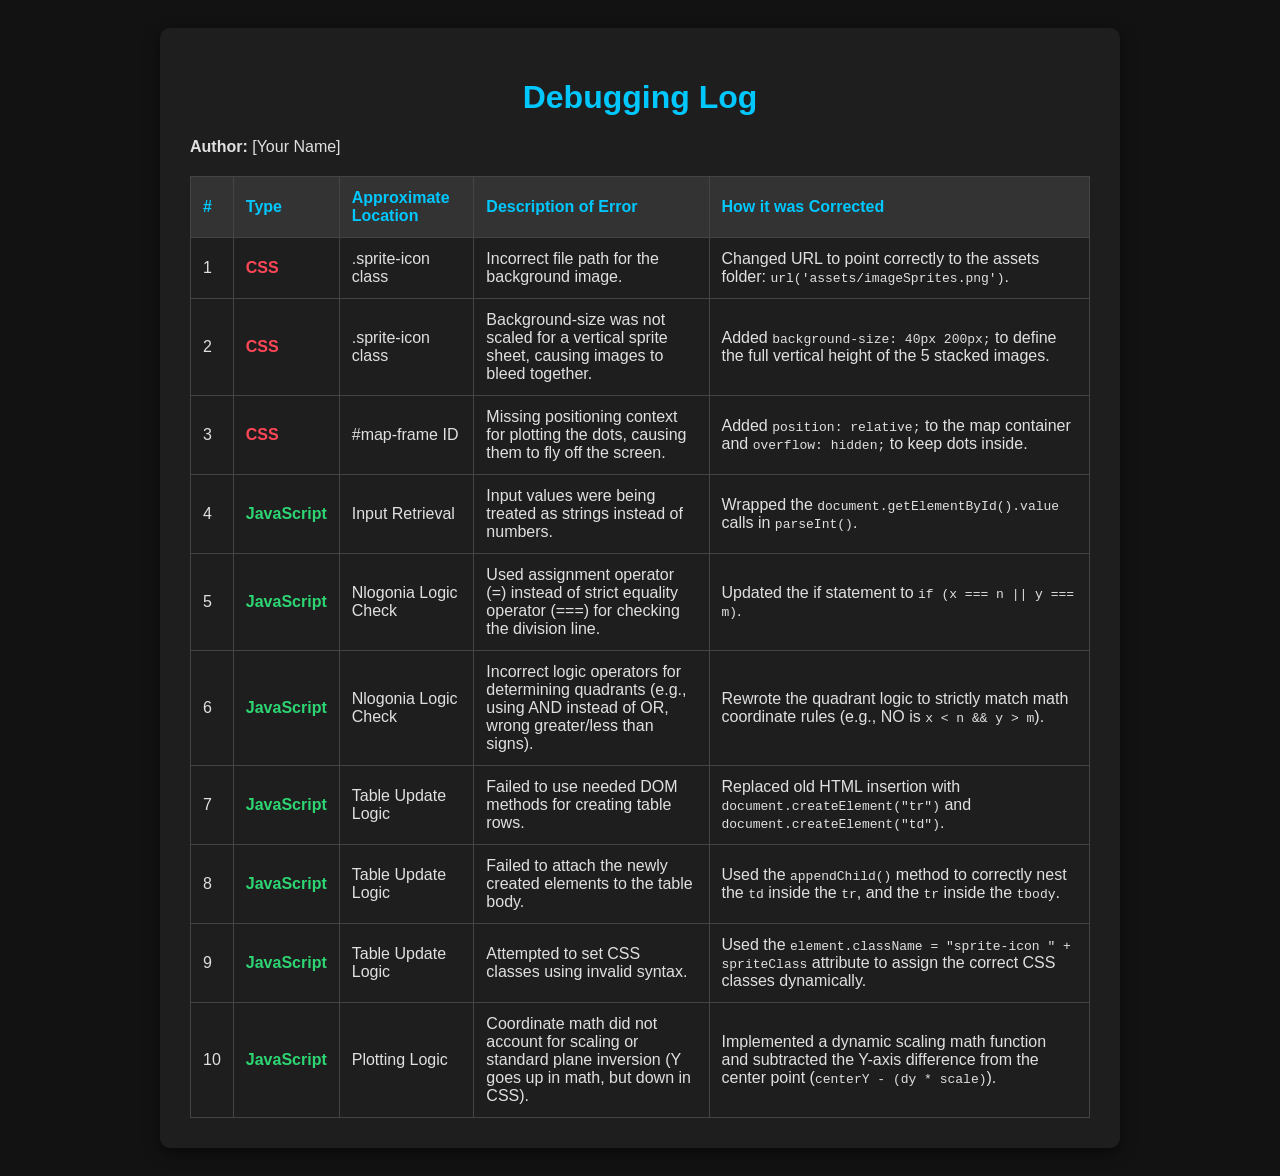
==== public/errorlogs.html @ 42f6f767 "4Q SR-4 Commit 8" ====
<!DOCTYPE html>
<html lang="en">
<head>
    <meta charset="UTF-8">
    <meta name="viewport" content="width=device-width, initial-scale=1.0">
    <title>Error Logs - Renz Edbon A. Catapang</title>
    <style>
        body {
            font-family: sans-serif;
            background-color: #121212;
            color: #e0e0e0;
            padding: 20px;
        }
        .container {
            max-width: 900px;
            margin: 0 auto;
            background: #1e1e1e;
            padding: 30px;
            border-radius: 10px;
            box-shadow: 0 5px 15px rgba(0,0,0,0.5);
        }
        h1 { color: #00c8ff; text-align: center; }
        table {
            width: 100%;
            border-collapse: collapse;
            margin-top: 20px;
        }
        th, td {
            border: 1px solid #444;
            padding: 12px;
            text-align: left;
        }
        th { background-color: #333; color: #00c8ff; }
        .css_err { color: #ff4757; font-weight: bold; }
        .js_err { color: #2ed573; font-weight: bold; }
    </style>
</head>
<body>

    <div class="container">
        <h1>Debugging Log</h1>
        <p><strong>Author:</strong> [Your Name]</p>
        
        <table>
            <thead>
                <tr>
                    <th>#</th>
                    <th>Type</th>
                    <th>Approximate Location</th>
                    <th>Description of Error</th>
                    <th>How it was Corrected</th>
                </tr>
            </thead>
            <tbody>
                <tr>
                    <td>1</td>
                    <td class="css_err">CSS</td>
                    <td>.sprite-icon class</td>
                    <td>Incorrect file path for the background image.</td>
                    <td>Changed URL to point correctly to the assets folder: <code>url('assets/imageSprites.png')</code>.</td>
                </tr>
                <tr>
                    <td>2</td>
                    <td class="css_err">CSS</td>
                    <td>.sprite-icon class</td>
                    <td>Background-size was not scaled for a vertical sprite sheet, causing images to bleed together.</td>
                    <td>Added <code>background-size: 40px 200px;</code> to define the full vertical height of the 5 stacked images.</td>
                </tr>
                <tr>
                    <td>3</td>
                    <td class="css_err">CSS</td>
                    <td>#map-frame ID</td>
                    <td>Missing positioning context for plotting the dots, causing them to fly off the screen.</td>
                    <td>Added <code>position: relative;</code> to the map container and <code>overflow: hidden;</code> to keep dots inside.</td>
                </tr>
                <tr>
                    <td>4</td>
                    <td class="js_err">JavaScript</td>
                    <td>Input Retrieval</td>
                    <td>Input values were being treated as strings instead of numbers.</td>
                    <td>Wrapped the <code>document.getElementById().value</code> calls in <code>parseInt()</code>.</td>
                </tr>
                <tr>
                    <td>5</td>
                    <td class="js_err">JavaScript</td>
                    <td>Nlogonia Logic Check</td>
                    <td>Used assignment operator (=) instead of strict equality operator (===) for checking the division line.</td>
                    <td>Updated the if statement to <code>if (x === n || y === m)</code>.</td>
                </tr>
                <tr>
                    <td>6</td>
                    <td class="js_err">JavaScript</td>
                    <td>Nlogonia Logic Check</td>
                    <td>Incorrect logic operators for determining quadrants (e.g., using AND instead of OR, wrong greater/less than signs).</td>
                    <td>Rewrote the quadrant logic to strictly match math coordinate rules (e.g., NO is <code>x < n && y > m</code>).</td>
                </tr>
                <tr>
                    <td>7</td>
                    <td class="js_err">JavaScript</td>
                    <td>Table Update Logic</td>
                    <td>Failed to use needed DOM methods for creating table rows.</td>
                    <td>Replaced old HTML insertion with <code>document.createElement("tr")</code> and <code>document.createElement("td")</code>.</td>
                </tr>
                <tr>
                    <td>8</td>
                    <td class="js_err">JavaScript</td>
                    <td>Table Update Logic</td>
                    <td>Failed to attach the newly created elements to the table body.</td>
                    <td>Used the <code>appendChild()</code> method to correctly nest the <code>td</code> inside the <code>tr</code>, and the <code>tr</code> inside the <code>tbody</code>.</td>
                </tr>
                <tr>
                    <td>9</td>
                    <td class="js_err">JavaScript</td>
                    <td>Table Update Logic</td>
                    <td>Attempted to set CSS classes using invalid syntax.</td>
                    <td>Used the <code>element.className = "sprite-icon " + spriteClass</code> attribute to assign the correct CSS classes dynamically.</td>
                </tr>
                <tr>
                    <td>10</td>
                    <td class="js_err">JavaScript</td>
                    <td>Plotting Logic</td>
                    <td>Coordinate math did not account for scaling or standard plane inversion (Y goes up in math, but down in CSS).</td>
                    <td>Implemented a dynamic scaling math function and subtracted the Y-axis difference from the center point (<code>centerY - (dy * scale)</code>).</td>
                </tr>
            </tbody>
        </table>
    </div>

</body>
</html>
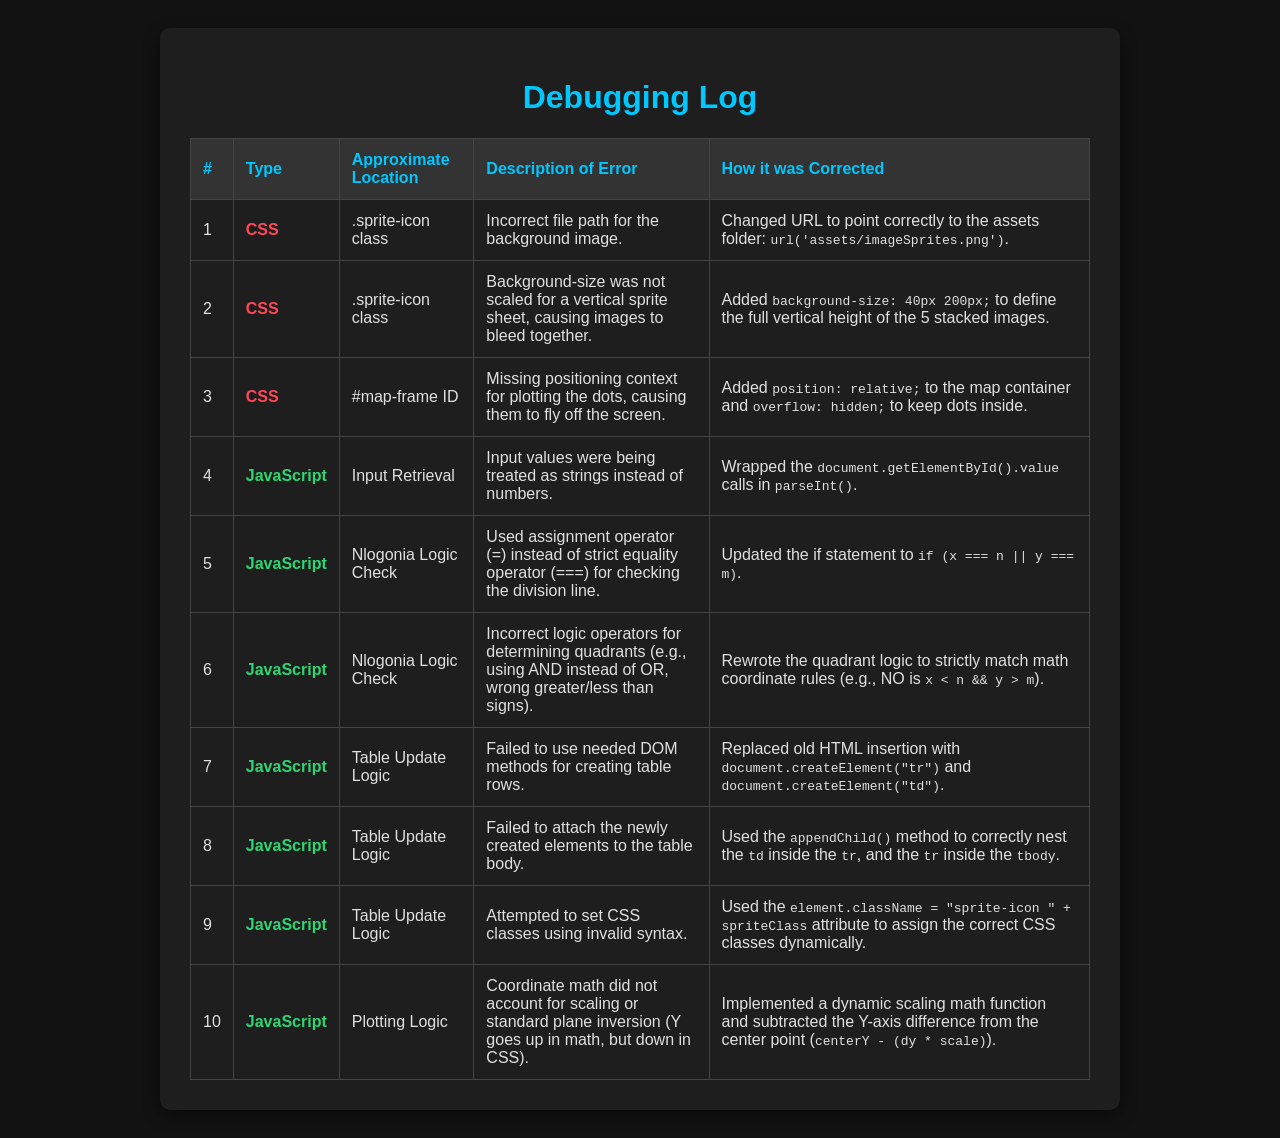
==== commit 80ad0f8b: "4Q SR-5 Commit 9" ====
--- a/public/errorlogs.html
+++ b/public/errorlogs.html
@@ -39,7 +39,6 @@
 
     <div class="container">
         <h1>Debugging Log</h1>
-        <p><strong>Author:</strong> [Your Name]</p>
         
         <table>
             <thead>
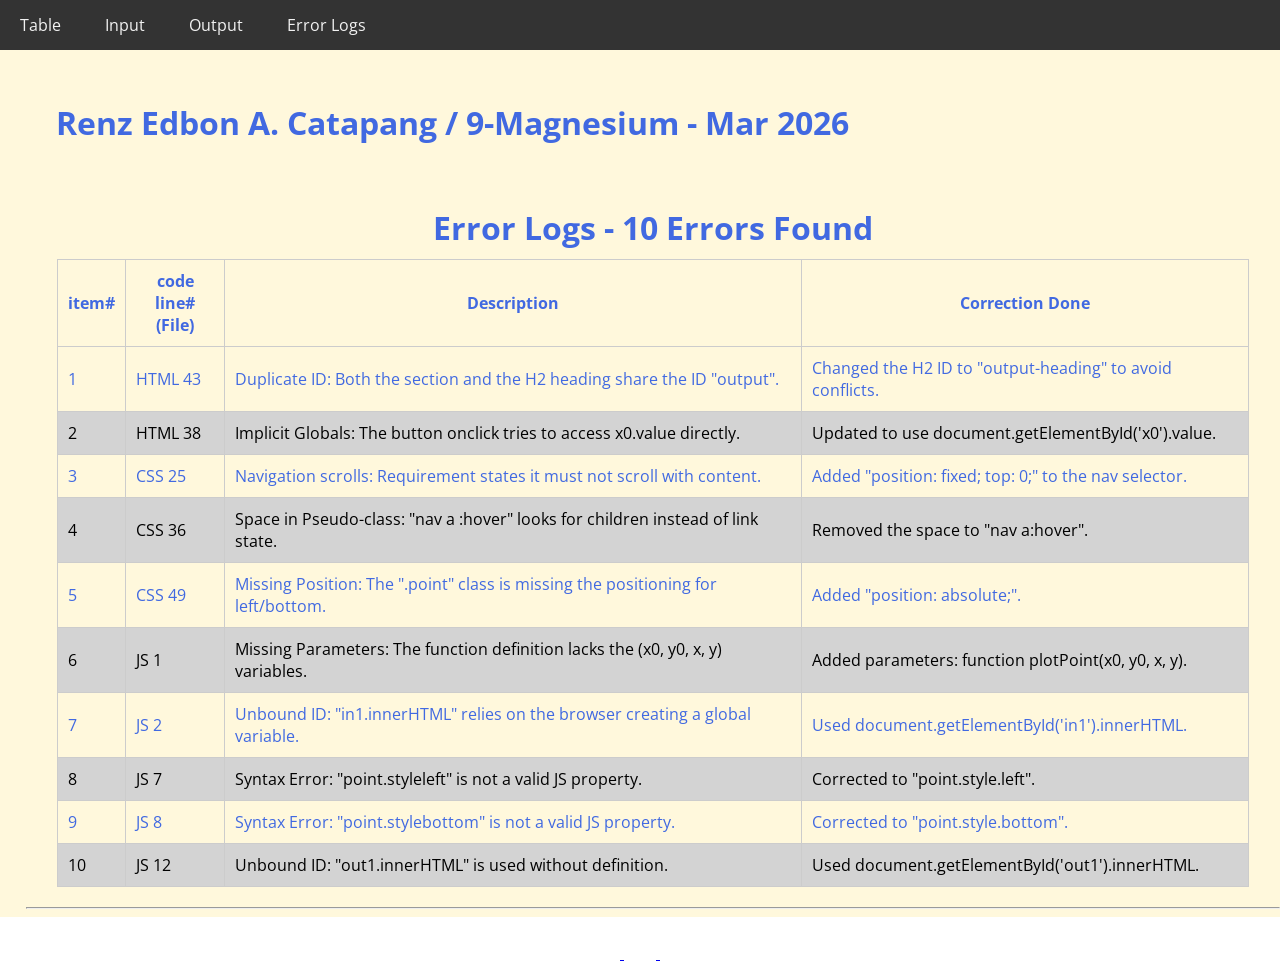
==== commit f06f9a71: "4Q SR-6 Commit 10" ====
--- a/public/errorlogs.html
+++ b/public/errorlogs.html
@@ -1,129 +1,136 @@
 <!DOCTYPE html>
 <html lang="en">
 <head>
-    <meta charset="UTF-8">
-    <meta name="viewport" content="width=device-width, initial-scale=1.0">
-    <title>Error Logs - Renz Edbon A. Catapang</title>
-    <style>
-        body {
-            font-family: sans-serif;
-            background-color: #121212;
-            color: #e0e0e0;
-            padding: 20px;
-        }
-        .container {
-            max-width: 900px;
-            margin: 0 auto;
-            background: #1e1e1e;
-            padding: 30px;
-            border-radius: 10px;
-            box-shadow: 0 5px 15px rgba(0,0,0,0.5);
-        }
-        h1 { color: #00c8ff; text-align: center; }
-        table {
-            width: 100%;
-            border-collapse: collapse;
-            margin-top: 20px;
-        }
-        th, td {
-            border: 1px solid #444;
-            padding: 12px;
-            text-align: left;
-        }
-        th { background-color: #333; color: #00c8ff; }
-        .css_err { color: #ff4757; font-weight: bold; }
-        .js_err { color: #2ed573; font-weight: bold; }
-    </style>
+  <meta charset="utf-8">
+  <meta name="viewport" content="width=device-width, initial-scale=1.0">
+  <meta name="author" content="[Your Name] / [Partner's Name]">
+  <meta name="description" content="testing and debugging">
+  <meta name="keywords" content="testing and debugging">
+  <title>CS3 - Renz Edbon A. Catapang</title>
+  
+  <link href="style.css" rel="stylesheet" type="text/css" />
+  <link rel="preconnect" href="https://fonts.googleapis.com">
+  <link rel="preconnect" href="https://fonts.gstatic.com" crossorigin>
+  <link href="https://fonts.googleapis.com/css2?family=Open+Sans&family=Poppins:wght@300&family=Roboto&display=swap" rel="stylesheet">
+  <link rel="icon" type="image/x-icon" href="images/favicon.ico">
+
+  <style>
+    tr:nth-child(1) ~ tr:nth-child(odd) {
+      background-color: lightgray;
+      color: black;
+    }
+    td, th {
+      padding: 10px;
+      border: 1px solid #ccc;
+    }
+    table {
+      width: 95%;
+      margin: 20px auto;
+      border-collapse: collapse;
+    }
+    caption {
+      font-size: 2em;
+      font-weight: bold;
+      padding: 10px;
+    }
+
+    #signage-display img {
+      width: 150px;
+      height: auto;
+      margin: 5px;
+    }
+  </style>
 </head>
+
 <body>
+  <header>
+    <nav>
+      <a href="index.html#start">Table</a>
+      <a href="index.html#input">Input</a>
+      <a href="index.html#output">Output</a>
+      <a href="errorlogs.html">Error Logs</a>
+    </nav>
 
-    <div class="container">
-        <h1>Debugging Log</h1>
-        
-        <table>
-            <thead>
-                <tr>
-                    <th>#</th>
-                    <th>Type</th>
-                    <th>Approximate Location</th>
-                    <th>Description of Error</th>
-                    <th>How it was Corrected</th>
-                </tr>
-            </thead>
-            <tbody>
-                <tr>
-                    <td>1</td>
-                    <td class="css_err">CSS</td>
-                    <td>.sprite-icon class</td>
-                    <td>Incorrect file path for the background image.</td>
-                    <td>Changed URL to point correctly to the assets folder: <code>url('assets/imageSprites.png')</code>.</td>
-                </tr>
-                <tr>
-                    <td>2</td>
-                    <td class="css_err">CSS</td>
-                    <td>.sprite-icon class</td>
-                    <td>Background-size was not scaled for a vertical sprite sheet, causing images to bleed together.</td>
-                    <td>Added <code>background-size: 40px 200px;</code> to define the full vertical height of the 5 stacked images.</td>
-                </tr>
-                <tr>
-                    <td>3</td>
-                    <td class="css_err">CSS</td>
-                    <td>#map-frame ID</td>
-                    <td>Missing positioning context for plotting the dots, causing them to fly off the screen.</td>
-                    <td>Added <code>position: relative;</code> to the map container and <code>overflow: hidden;</code> to keep dots inside.</td>
-                </tr>
-                <tr>
-                    <td>4</td>
-                    <td class="js_err">JavaScript</td>
-                    <td>Input Retrieval</td>
-                    <td>Input values were being treated as strings instead of numbers.</td>
-                    <td>Wrapped the <code>document.getElementById().value</code> calls in <code>parseInt()</code>.</td>
-                </tr>
-                <tr>
-                    <td>5</td>
-                    <td class="js_err">JavaScript</td>
-                    <td>Nlogonia Logic Check</td>
-                    <td>Used assignment operator (=) instead of strict equality operator (===) for checking the division line.</td>
-                    <td>Updated the if statement to <code>if (x === n || y === m)</code>.</td>
-                </tr>
-                <tr>
-                    <td>6</td>
-                    <td class="js_err">JavaScript</td>
-                    <td>Nlogonia Logic Check</td>
-                    <td>Incorrect logic operators for determining quadrants (e.g., using AND instead of OR, wrong greater/less than signs).</td>
-                    <td>Rewrote the quadrant logic to strictly match math coordinate rules (e.g., NO is <code>x < n && y > m</code>).</td>
-                </tr>
-                <tr>
-                    <td>7</td>
-                    <td class="js_err">JavaScript</td>
-                    <td>Table Update Logic</td>
-                    <td>Failed to use needed DOM methods for creating table rows.</td>
-                    <td>Replaced old HTML insertion with <code>document.createElement("tr")</code> and <code>document.createElement("td")</code>.</td>
-                </tr>
-                <tr>
-                    <td>8</td>
-                    <td class="js_err">JavaScript</td>
-                    <td>Table Update Logic</td>
-                    <td>Failed to attach the newly created elements to the table body.</td>
-                    <td>Used the <code>appendChild()</code> method to correctly nest the <code>td</code> inside the <code>tr</code>, and the <code>tr</code> inside the <code>tbody</code>.</td>
-                </tr>
-                <tr>
-                    <td>9</td>
-                    <td class="js_err">JavaScript</td>
-                    <td>Table Update Logic</td>
-                    <td>Attempted to set CSS classes using invalid syntax.</td>
-                    <td>Used the <code>element.className = "sprite-icon " + spriteClass</code> attribute to assign the correct CSS classes dynamically.</td>
-                </tr>
-                <tr>
-                    <td>10</td>
-                    <td class="js_err">JavaScript</td>
-                    <td>Plotting Logic</td>
-                    <td>Coordinate math did not account for scaling or standard plane inversion (Y goes up in math, but down in CSS).</td>
-                    <td>Implemented a dynamic scaling math function and subtracted the Y-axis difference from the center point (<code>centerY - (dy * scale)</code>).</td>
-                </tr>
-            </tbody>
-        </table>
-    </div>
+    <h1 style="padding: 30px">Renz Edbon A. Catapang / 9-Magnesium - Mar 2026 </h1>
+  </header>
 
+  <section id="table">
+    <table> 
+      <caption> Error Logs - 10 Errors Found </caption>
+      <tr class="rColor">
+        <th> item# </th> 
+        <th> code line# <br>(File) </th> 
+        <th> Description</th>
+        <th> Correction Done</th>
+      </tr>
+      <tr>
+        <td> 1 </td> 
+        <td> HTML 43 </td> 
+        <td>Duplicate ID: Both the section and the H2 heading share the ID "output".</td>
+        <td>Changed the H2 ID to "output-heading" to avoid conflicts.</td>
+      </tr>
+      <tr>
+        <td> 2 </td> 
+        <td> HTML 38 </td> 
+        <td>Implicit Globals: The button onclick tries to access x0.value directly.</td>
+        <td>Updated to use document.getElementById('x0').value.</td>
+      </tr>
+      <tr>
+        <td> 3 </td> 
+        <td> CSS 25 </td> 
+        <td>Navigation scrolls: Requirement states it must not scroll with content.</td>
+        <td>Added "position: fixed; top: 0;" to the nav selector.</td>
+      </tr>
+      <tr>
+        <td> 4 </td> 
+        <td> CSS 36 </td> 
+        <td>Space in Pseudo-class: "nav a :hover" looks for children instead of link state.</td>
+        <td>Removed the space to "nav a:hover".</td>
+      </tr>
+      <tr>
+        <td> 5 </td> 
+        <td> CSS 49 </td> 
+        <td>Missing Position: The ".point" class is missing the positioning for left/bottom.</td>
+        <td>Added "position: absolute;".</td>
+      </tr>
+      <tr>
+        <td> 6 </td> 
+        <td> JS 1 </td> 
+        <td>Missing Parameters: The function definition lacks the (x0, y0, x, y) variables.</td>
+        <td>Added parameters: function plotPoint(x0, y0, x, y).</td>
+      </tr>
+      <tr>
+        <td> 7 </td> 
+        <td> JS 2 </td> 
+        <td>Unbound ID: "in1.innerHTML" relies on the browser creating a global variable.</td>
+        <td>Used document.getElementById('in1').innerHTML.</td>
+      </tr>
+      <tr>
+        <td> 8 </td> 
+        <td> JS 7 </td> 
+        <td>Syntax Error: "point.styleleft" is not a valid JS property.</td>
+        <td>Corrected to "point.style.left".</td>
+      </tr>
+      <tr>
+        <td> 9 </td> 
+        <td> JS 8 </td> 
+        <td>Syntax Error: "point.stylebottom" is not a valid JS property.</td>
+        <td>Corrected to "point.style.bottom".</td>
+      </tr>
+      <tr>
+        <td> 10 </td> 
+        <td> JS 12 </td> 
+        <td>Unbound ID: "out1.innerHTML" is used without definition.</td>
+        <td>Used document.getElementById('out1').innerHTML.</td>
+      </tr>
+    </table>
+    <hr>
+  </section>
+
+  <footer>
+    <a href="https://facebook.com"> <div class="icon facebook"></div> </a>
+    <a href="https://twitter.com"> <div class="icon twitter"></div> </a>
+    <a href="https://github.com"> <div class="icon github"></div> </a>
+  </footer>
 </body>
 </html>
--- a/public/style.css
+++ b/public/style.css
@@ -0,0 +1,98 @@
+html {
+  height: 100%;
+  width: 100%;
+}
+
+body {
+  font-family: 'Open Sans', 'Poppins', 'Roboto', sans-serif;
+  background-color: cornsilk;
+  color: royalblue;
+  padding: 0;
+  margin: 0;
+  /* Added padding-top to prevent content from being hidden under the fixed nav */
+  padding-top: 50px; 
+}
+
+section, header {
+  padding-left: 2%;
+}
+
+/* FIX: Navigation is now fixed to the top and won't scroll */
+nav {
+    width: 100%;
+    background-color: #333;
+    position: fixed;
+    top: 0;
+    left: 0;
+    z-index: 1000;
+}
+
+/* FIX: Changed display to inline-block so links stay on one line */
+nav a {
+    display: inline-block;
+    color: #f2f2f2;
+    text-align: center;
+    padding: 14px 20px;
+    text-decoration: none;
+}
+
+/* FIX: Removed the space before :hover so the effect applies to the link */
+nav a:hover {
+    background-color: #ddd;
+    color: black;
+}
+
+#coordinatePlane {
+    position: relative;
+    height: 400px;
+    width: 400px;
+    border: 1px solid black;
+    background-color: white; /* Added for visibility */
+}
+
+/* FIX: Added position: absolute so the dot can be placed via script */
+.point {
+    position: absolute;
+    height: 10px;
+    width: 10px;
+    background-color: red;
+    border-radius: 50%; /* Optional: makes the point a circle */
+}
+
+.axis {
+    position: absolute;
+    background-color: black;
+}
+
+#xAxis {
+    left: 0;
+    top: 200px;
+    width: 100%;
+    height: 1px;
+}
+
+#yAxis {
+    left: 200px;
+    bottom: 0;
+    width: 1px;
+    height: 100%;
+}
+
+footer {
+    width: 100%;
+    background-color: white;
+    color: #333;
+    text-align: center;
+    padding: 10px 0;
+}
+
+.icon {
+    width: 32px;
+    height: 32px;
+    display: inline-block;
+    background: url('sprites.png') no-repeat;
+}
+
+.facebook { background-position: -226px -129px; }
+.twitter { background-position: -341px -129px; }
+.github { background-position: -456px -129px; }
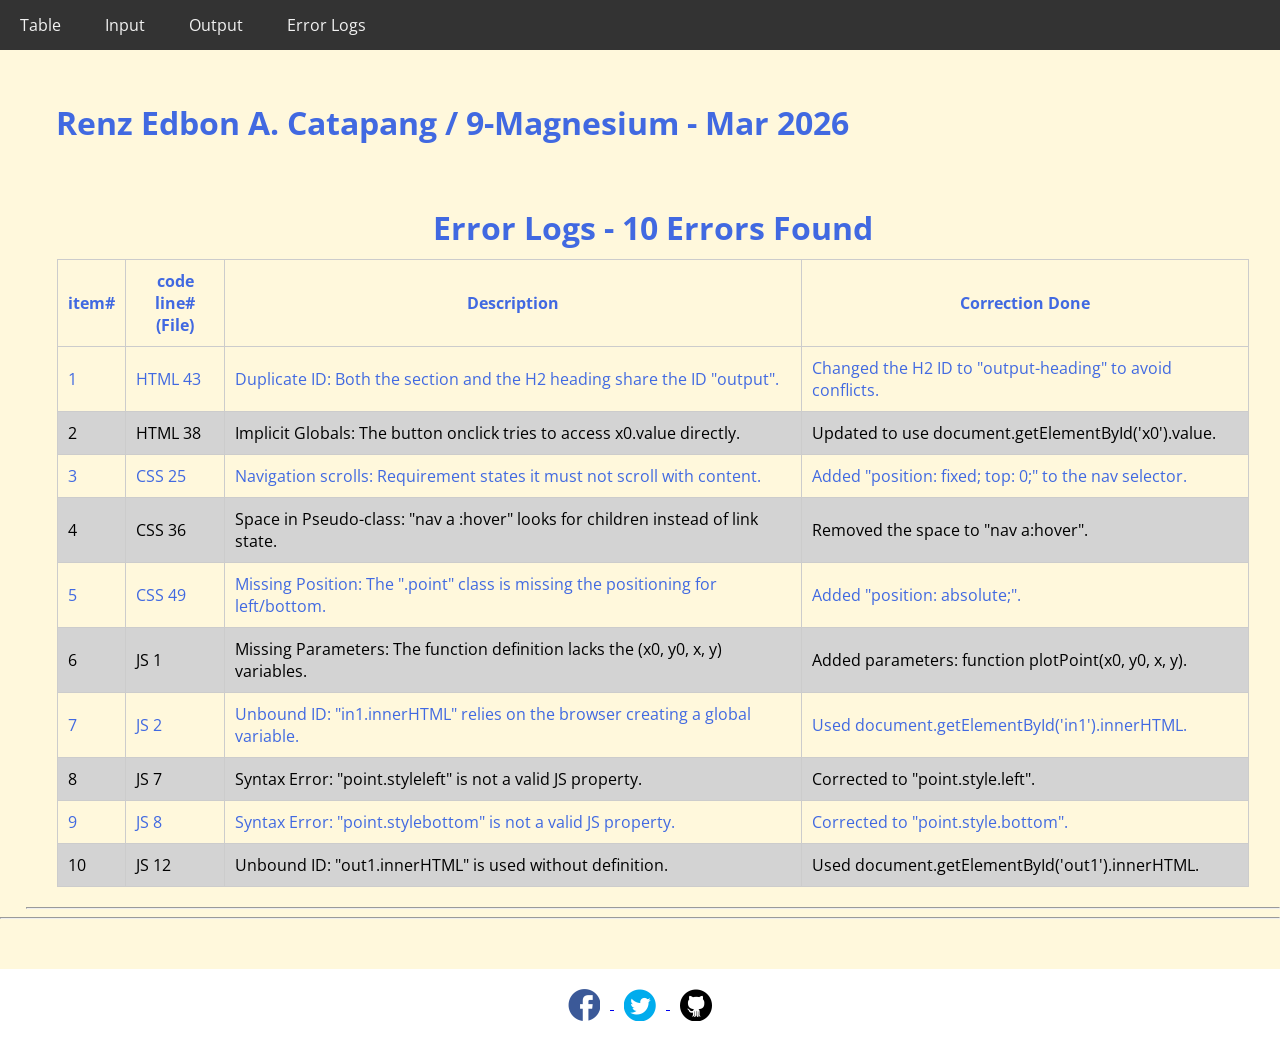
==== commit 9a8e0793: "4Q SR-7 Commit 11" ====
--- a/public/errorlogs.html
+++ b/public/errorlogs.html
@@ -7,7 +7,6 @@
   <meta name="description" content="testing and debugging">
   <meta name="keywords" content="testing and debugging">
   <title>CS3 - Renz Edbon A. Catapang</title>
-  
   <link href="style.css" rel="stylesheet" type="text/css" />
   <link rel="preconnect" href="https://fonts.googleapis.com">
   <link rel="preconnect" href="https://fonts.gstatic.com" crossorigin>
@@ -126,11 +125,17 @@
     </table>
     <hr>
   </section>
-
-  <footer>
-    <a href="https://facebook.com"> <div class="icon facebook"></div> </a>
-    <a href="https://twitter.com"> <div class="icon twitter"></div> </a>
-    <a href="https://github.com"> <div class="icon github"></div> </a>
+<hr>
+<footer>
+    <a href="https://facebook.com"> 
+      <div class="icon facebook"></div>
+    </a>
+    <a href="https://twitter.com">
+      <div class="icon twitter"></div>
+    </a>
+    <a href="https://github.com">
+      <div class="icon github"></div>
+    </a>
   </footer>
 </body>
 </html>
--- a/public/style.css
+++ b/public/style.css
@@ -9,7 +9,6 @@
   color: royalblue;
   padding: 0;
   margin: 0;
-  /* Added padding-top to prevent content from being hidden under the fixed nav */
   padding-top: 50px; 
 }
 
@@ -17,7 +16,6 @@
   padding-left: 2%;
 }
 
-/* FIX: Navigation is now fixed to the top and won't scroll */
 nav {
     width: 100%;
     background-color: #333;
@@ -27,7 +25,6 @@
     z-index: 1000;
 }
 
-/* FIX: Changed display to inline-block so links stay on one line */
 nav a {
     display: inline-block;
     color: #f2f2f2;
@@ -36,7 +33,6 @@
     text-decoration: none;
 }
 
-/* FIX: Removed the space before :hover so the effect applies to the link */
 nav a:hover {
     background-color: #ddd;
     color: black;
@@ -47,16 +43,15 @@
     height: 400px;
     width: 400px;
     border: 1px solid black;
-    background-color: white; /* Added for visibility */
+    background-color: white;
 }
 
-/* FIX: Added position: absolute so the dot can be placed via script */
 .point {
     position: absolute;
     height: 10px;
     width: 10px;
     background-color: red;
-    border-radius: 50%; /* Optional: makes the point a circle */
+    border-radius: 50%;
 }
 
 .axis {
@@ -83,16 +78,27 @@
     background-color: white;
     color: #333;
     text-align: center;
-    padding: 10px 0;
+    padding: 20px 0;
+    margin-top: 50px;
 }
 
 .icon {
     width: 32px;
     height: 32px;
     display: inline-block;
-    background: url('sprites.png') no-repeat;
+    background: url('../images/sprites.png') no-repeat;
+    margin: 0 10px;
+    vertical-align: middle;
 }
 
-.facebook { background-position: -226px -129px; }
-.twitter { background-position: -341px -129px; }
-.github { background-position: -456px -129px; }+.facebook {
+    background-position: -226px -129px;
+}
+
+.twitter {
+    background-position: -341px -129px;
+}
+
+.github {
+    background-position: -456px -129px;
+}
